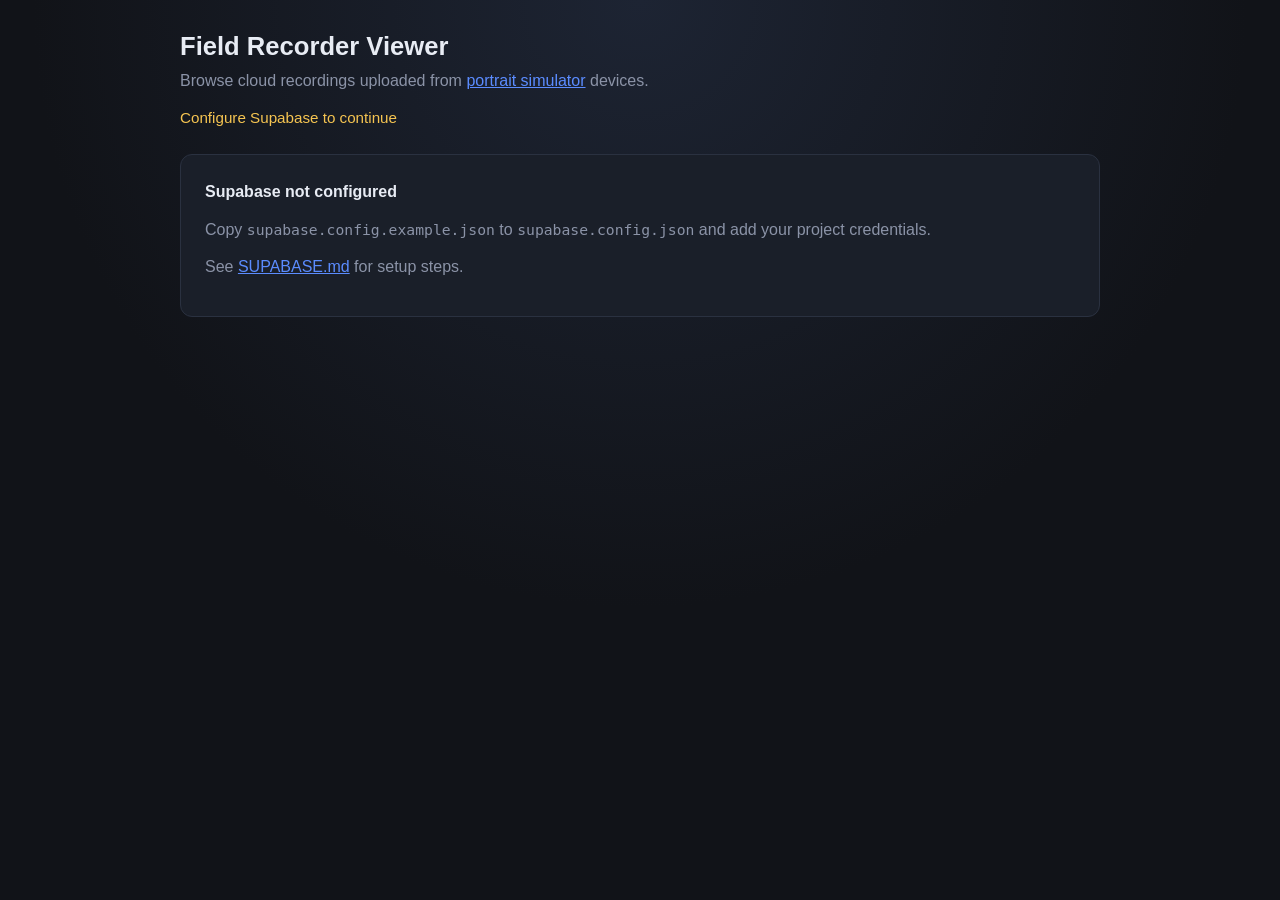
==== tools/field-recorder-viewer/index.html @ 8cad6cdb "feat: gps simulation" ====
<!DOCTYPE html>
<html lang="en">
  <head>
    <meta charset="utf-8" />
    <meta name="viewport" content="width=device-width, initial-scale=1" />
    <title>Field Recorder Viewer</title>
    <link rel="stylesheet" href="./style.css?v=1" />
  </head>
  <body>
    <main class="page">
      <header class="header">
        <h1>Field Recorder Viewer</h1>
        <p class="lede">
          Browse cloud recordings uploaded from
          <a href="../portrait-simulator/">portrait simulator</a> devices.
        </p>
      </header>

      <p id="status" class="status" data-tone="muted">Loading…</p>

      <section id="view-devices" class="view hidden">
        <h2 class="view-title">Devices</h2>
        <div id="device-list" class="device-table"></div>
      </section>

      <section id="view-device" class="view hidden">
        <nav class="breadcrumb">
          <a href="#/" id="back-link">← All devices</a>
        </nav>
        <h2 id="device-title" class="view-title"></h2>
        <div class="detail-layout">
          <div class="clip-panel">
            <h3 class="panel-title">Recordings</h3>
            <div id="clip-list" class="clip-list"></div>
          </div>
          <div class="map-panel">
            <h3 class="panel-title">Walk map</h3>
            <canvas id="walk-map" width="400" height="400" aria-label="GPS walk map"></canvas>
            <p class="map-hint">Points show recording locations; lines connect clips within each walk group.</p>
          </div>
        </div>
      </section>

      <section id="view-setup" class="view hidden setup">
        <h2>Supabase not configured</h2>
        <p>
          Copy
          <code>supabase.config.example.json</code> to
          <code>supabase.config.json</code> and add your project credentials.
        </p>
        <p>
          See
          <a href="../portrait-simulator/SUPABASE.md">SUPABASE.md</a>
          for setup steps.
        </p>
      </section>
    </main>
    <script type="module" src="./app.js?v=1"></script>
  </body>
</html>
---- tools/field-recorder-viewer/style.css ----
:root {
  color-scheme: dark;
  --bg: #111318;
  --panel: #1a1f29;
  --ink: #e8ecf4;
  --muted: #8b93a7;
  --accent: #5b8cff;
  --ok: #3dd68c;
  --warn: #f5c451;
  --error: #ff6b6b;
  --border: #2a3140;
  font-family: "IBM Plex Sans", "Segoe UI", sans-serif;
}

* {
  box-sizing: border-box;
}

body {
  margin: 0;
  min-height: 100vh;
  background:
    radial-gradient(circle at top, #1d2433 0%, var(--bg) 55%),
    var(--bg);
  color: var(--ink);
}

a {
  color: var(--accent);
}

code {
  font-family: "IBM Plex Mono", ui-monospace, monospace;
  font-size: 0.92em;
}

.page {
  max-width: 960px;
  margin: 0 auto;
  padding: 32px 20px 48px;
}

.header h1 {
  margin: 0 0 8px;
  font-size: 1.6rem;
  font-weight: 600;
}

.lede {
  margin: 0;
  color: var(--muted);
  line-height: 1.5;
}

.status {
  margin: 16px 0 0;
  font-size: 0.95rem;
}

.status[data-tone="ok"] {
  color: var(--ok);
}

.status[data-tone="warn"] {
  color: var(--warn);
}

.status[data-tone="error"] {
  color: var(--error);
}

.status[data-tone="muted"] {
  color: var(--muted);
}

.view {
  margin-top: 28px;
}

.view.hidden {
  display: none;
}

.view-title {
  margin: 0 0 16px;
  font-size: 1.1rem;
  font-weight: 600;
}

.breadcrumb {
  margin-bottom: 8px;
}

.breadcrumb a {
  font-size: 0.9rem;
  text-decoration: none;
}

.breadcrumb a:hover {
  text-decoration: underline;
}

.device-table {
  border: 1px solid var(--border);
  border-radius: 12px;
  overflow: hidden;
  background: var(--panel);
}

.device-row {
  display: grid;
  grid-template-columns: 1fr auto auto;
  gap: 16px;
  align-items: center;
  padding: 14px 16px;
  border-bottom: 1px solid var(--border);
  cursor: pointer;
  text-decoration: none;
  color: inherit;
  transition: background 0.12s;
}

.device-row:last-child {
  border-bottom: none;
}

.device-row:hover {
  background: #222833;
}

.device-id {
  font-family: "IBM Plex Mono", ui-monospace, monospace;
  font-size: 0.95rem;
}

.device-meta {
  font-size: 0.85rem;
  color: var(--muted);
  text-align: right;
}

.empty-state {
  padding: 32px 16px;
  text-align: center;
  color: var(--muted);
}

.detail-layout {
  display: grid;
  grid-template-columns: 1fr 1fr;
  gap: 24px;
  align-items: start;
}

@media (max-width: 720px) {
  .detail-layout {
    grid-template-columns: 1fr;
  }
}

.panel-title {
  margin: 0 0 12px;
  font-size: 0.75rem;
  text-transform: uppercase;
  letter-spacing: 0.06em;
  color: var(--muted);
}

.clip-list {
  display: flex;
  flex-direction: column;
  gap: 8px;
  max-height: 480px;
  overflow-y: auto;
}

.clip-card {
  display: grid;
  grid-template-columns: auto 1fr auto;
  gap: 12px;
  align-items: center;
  padding: 12px 14px;
  border-radius: 10px;
  border: 1px solid var(--border);
  background: var(--panel);
  cursor: pointer;
  transition: border-color 0.12s, background 0.12s;
}

.clip-card:hover,
.clip-card.selected {
  border-color: var(--accent);
  background: #222833;
}

.clip-card.playing {
  border-color: var(--ok);
}

.clip-label {
  font-family: "IBM Plex Mono", ui-monospace, monospace;
  font-weight: 600;
  font-size: 0.95rem;
  min-width: 3.5rem;
}

.clip-info {
  min-width: 0;
}

.clip-meta {
  font-size: 0.8rem;
  color: var(--muted);
  line-height: 1.4;
}

.clip-wave {
  display: flex;
  align-items: center;
  gap: 2px;
  height: 20px;
  margin-top: 6px;
}

.clip-wave span {
  display: block;
  width: 3px;
  min-height: 2px;
  background: #3a4254;
  border-radius: 1px;
}

.clip-wave span.on {
  background: var(--accent);
}

.clip-actions button {
  padding: 8px 12px;
  border: none;
  border-radius: 8px;
  background: var(--accent);
  color: #fff;
  font-weight: 600;
  font-size: 0.8rem;
  cursor: pointer;
  white-space: nowrap;
}

.clip-actions button.stop {
  background: #2a3140;
  color: var(--ink);
}

.clip-actions button:disabled {
  opacity: 0.5;
  cursor: wait;
}

.map-panel {
  position: sticky;
  top: 20px;
}

#walk-map {
  display: block;
  width: 100%;
  max-width: 400px;
  aspect-ratio: 1;
  border-radius: 12px;
  border: 1px solid var(--border);
}

.map-hint {
  margin: 10px 0 0;
  font-size: 0.8rem;
  color: var(--muted);
  max-width: 400px;
  line-height: 1.4;
}

.setup {
  padding: 24px;
  border-radius: 12px;
  border: 1px solid var(--border);
  background: var(--panel);
  line-height: 1.6;
  color: var(--muted);
}

.setup h2 {
  margin: 0 0 12px;
  color: var(--ink);
  font-size: 1rem;
}

.setup p {
  margin: 0 0 12px;
}
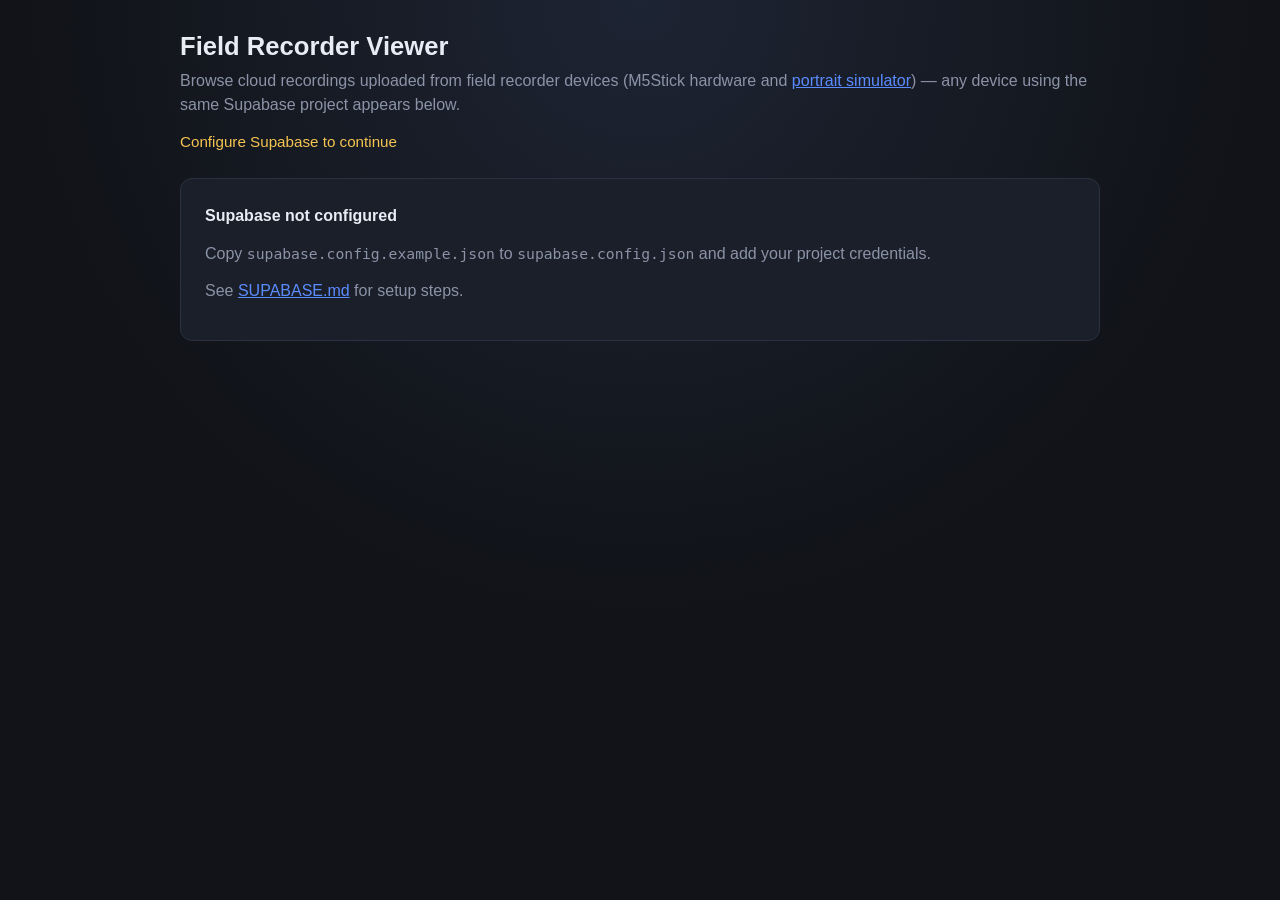
==== commit 85b1e10d: "final push" ====
--- a/tools/field-recorder-viewer/index.html
+++ b/tools/field-recorder-viewer/index.html
@@ -11,8 +11,9 @@
       <header class="header">
         <h1>Field Recorder Viewer</h1>
         <p class="lede">
-          Browse cloud recordings uploaded from
-          <a href="../portrait-simulator/">portrait simulator</a> devices.
+          Browse cloud recordings uploaded from field recorder devices (M5Stick hardware
+          and <a href="../portrait-simulator/">portrait simulator</a>) — any device
+          using the same Supabase project appears below.
         </p>
       </header>
 
@@ -55,6 +56,6 @@
         </p>
       </section>
     </main>
-    <script type="module" src="./app.js?v=1"></script>
+    <script type="module" src="./app.js?v=2"></script>
   </body>
 </html>
--- a/tools/field-recorder-viewer/style.css
+++ b/tools/field-recorder-viewer/style.css
@@ -109,7 +109,7 @@
 
 .device-row {
   display: grid;
-  grid-template-columns: 1fr auto auto;
+  grid-template-columns: 1fr auto auto auto;
   gap: 16px;
   align-items: center;
   padding: 14px 16px;
@@ -131,6 +131,21 @@
 .device-id {
   font-family: "IBM Plex Mono", ui-monospace, monospace;
   font-size: 0.95rem;
+}
+
+.device-kind {
+  font-size: 0.72rem;
+  text-transform: uppercase;
+  letter-spacing: 0.04em;
+  padding: 2px 8px;
+  border-radius: 999px;
+  background: #2a3140;
+  color: var(--muted);
+}
+
+.device-kind[data-kind="simulator"] {
+  background: #2a3548;
+  color: #8eb4ff;
 }
 
 .device-meta {
